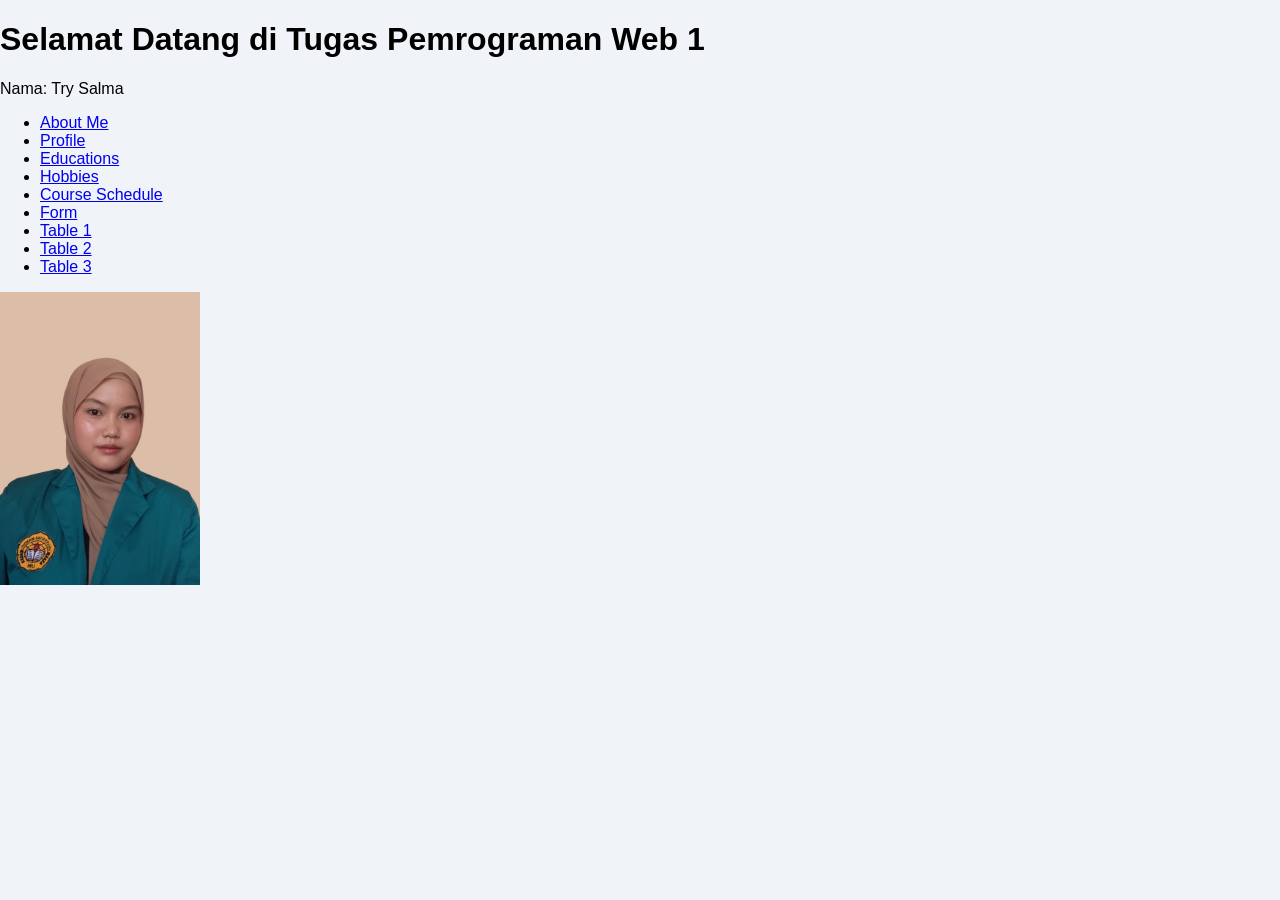
==== index.html @ 3cabd679 "Create index.html" ====
<!DOCTYPE html>
<html>
<head>
<title>Tugas Web 1 - Try Salma</title>
<link rel="stylesheet" href="style.css">
</head>
<body>
<h1>Selamat Datang di Tugas Pemrograman Web 1</h1>
<p>Nama: Try Salma</p>
<ul>
<li><a href="about-me.html">About Me</a></li>
<li><a href="profile.html">Profile</a></li>
<li><a href="educations.html">Educations</a></li>
<li><a href="hobbies.html">Hobbies</a></li>
<li><a href="course-schedule.html">Course Schedule</a></li>
<li><a href="form.html">Form</a></li>
<li><a href="table1.html">Table 1</a></li>
<li><a href="table2.html">Table 2</a></li>
<li><a href="table3.html">Table 3</a></li>
</ul>
<img src="foto-saya.jpg" width="200">
</body>
</html>
---- style.css ----
body {
  font-family: Arial, sans-serif;
  background-color: #f0f4f8;
  margin: 0;
  padding: 0;
}

.navbar {
  background-color: #2c3e50;
  padding: 15px;
  text-align: center;
  position: sticky;
  top: 0;
}

.navbar a {
  color: white;
  text-decoration: none;
  padding: 10px 15px;
  margin: 0 5px;
  background-color: #34495e;
  border-radius: 5px;
  display: inline-block;
  margin-bottom: 5px;
}

.navbar a:hover {
  background-color: #6b7a99;
}

.container {
  background-color: white;
  width: 90%;
  max-width: 1000px;
  margin: 20px auto;
  padding: 20px;
  border-radius: 10px;
  box-shadow: 0 4px 8px rgba(0,0,0,0.1);
}

h2 {
  color: #2c3e50;
  border-bottom: 3px solid #6b7a99;
  padding-bottom: 10px;
}

h3 {
  color: #6b7a99;
}


.container img {
  border-radius: 10px;
  border: 3px solid #6b7a99;
}


table {
  border-collapse: collapse;
  width: 100%;
  margin-top: 15px;
}

th, td {
  border: 1px solid #888;
  padding: 10px;
  text-align: left;
}

th {
  background-color: #6b7a99;
  color: white;
}

td {
  background-color: #e4f1f2;
}


input, textarea, select {
  width: 100%;
  padding: 10px;
  margin: 8px 0;
  border: 1px solid #6b7a99;
  border-radius: 5px;
  background-color: #e4f1f2;
}

button {
  background-color: #6b7a99;
  color: white;
  padding: 10px 20px;
  border: none;
  border-radius: 5px;
  cursor: pointer;
}

button:hover {
  background-color: #2c3e50;
}
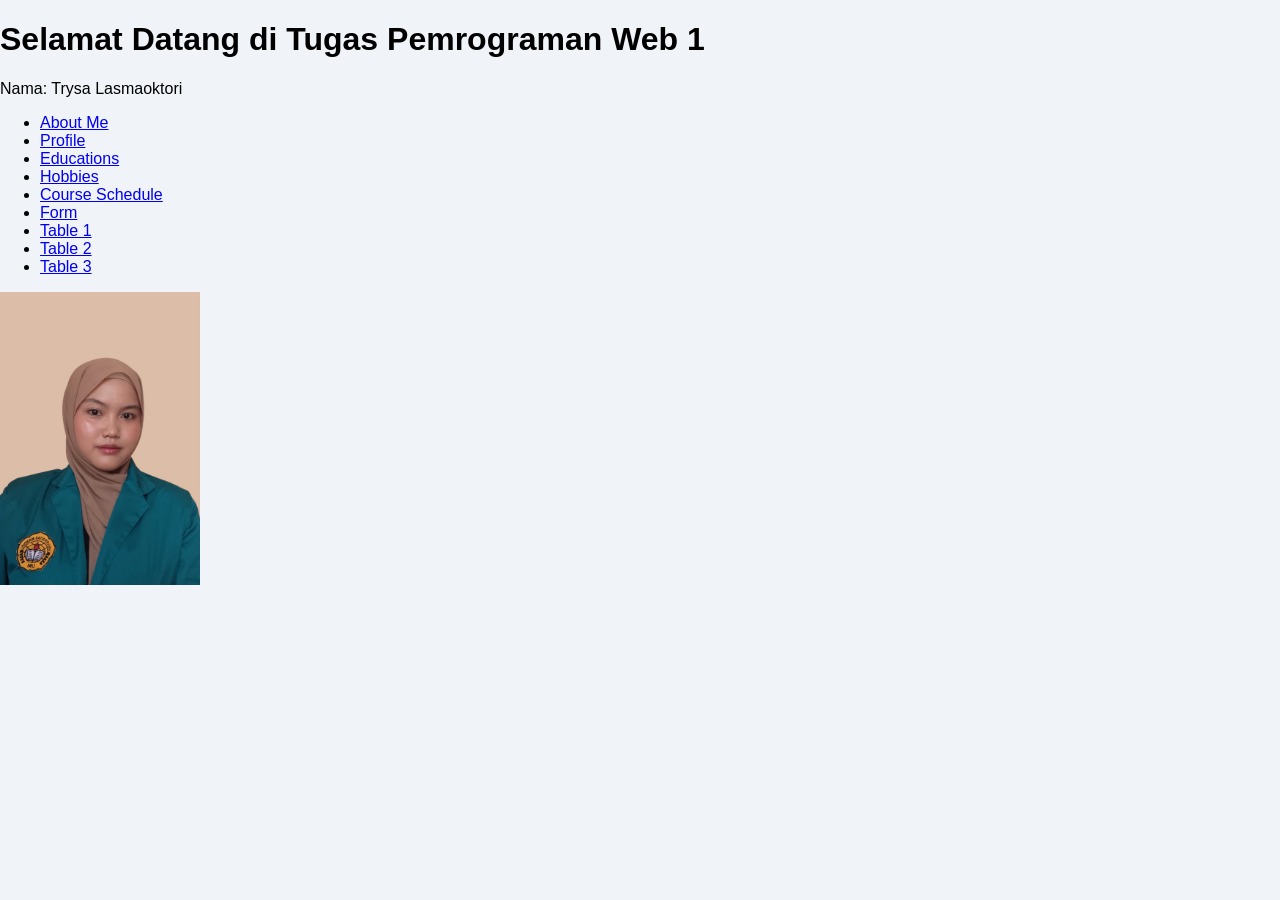
==== commit 693f800d: "Update index.html" ====
--- a/index.html
+++ b/index.html
@@ -1,12 +1,12 @@
 <!DOCTYPE html>
 <html>
 <head>
-<title>Tugas Web 1 - Try Salma</title>
+<title>Tugas Web 1 - Trysa Lasmaoktori</title>
 <link rel="stylesheet" href="style.css">
 </head>
 <body>
 <h1>Selamat Datang di Tugas Pemrograman Web 1</h1>
-<p>Nama: Try Salma</p>
+<p>Nama: Trysa Lasmaoktori</p>
 <ul>
 <li><a href="about-me.html">About Me</a></li>
 <li><a href="profile.html">Profile</a></li>
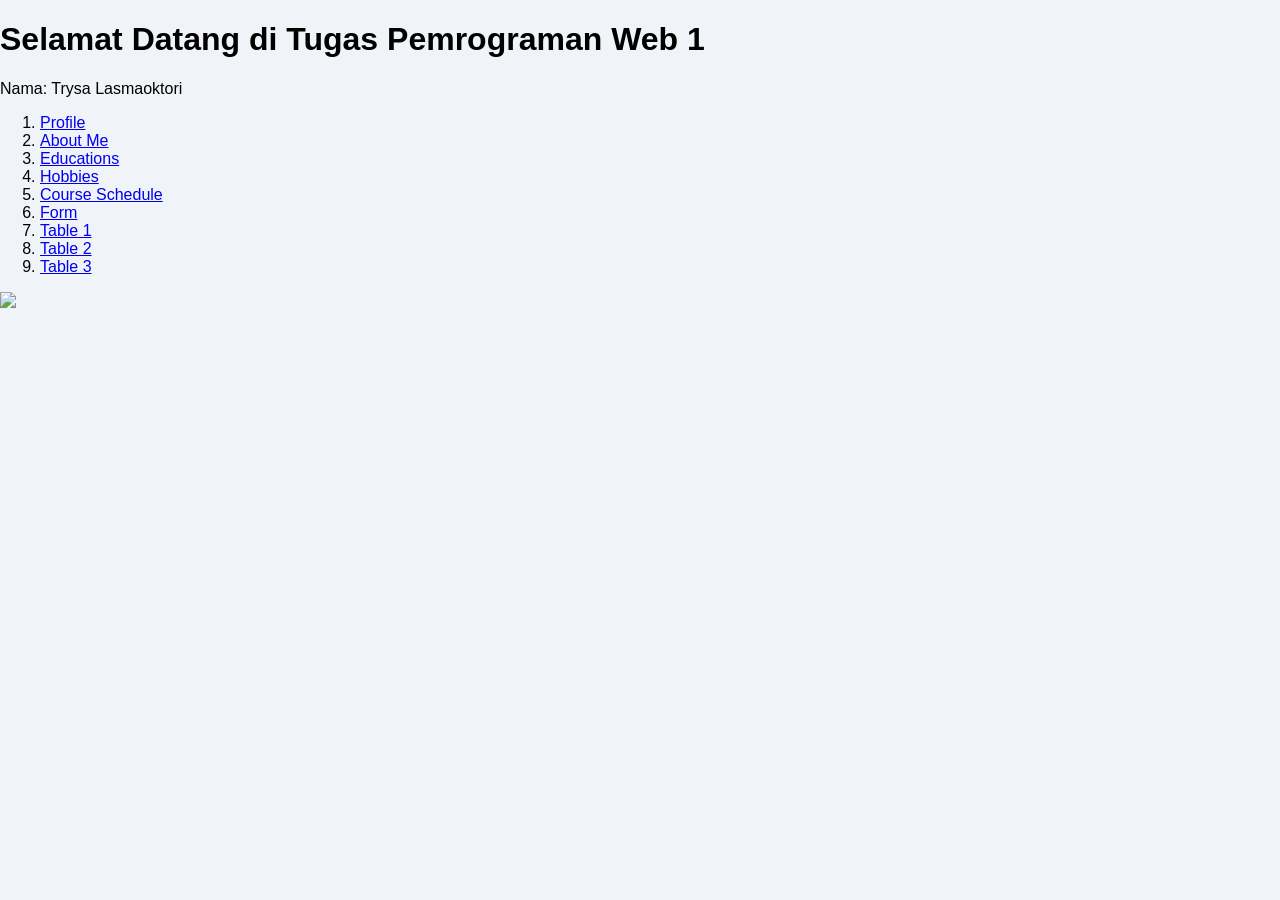
==== commit 05456174: "Update index.html" ====
--- a/index.html
+++ b/index.html
@@ -7,17 +7,17 @@
 <body>
 <h1>Selamat Datang di Tugas Pemrograman Web 1</h1>
 <p>Nama: Trysa Lasmaoktori</p>
-<ul>
-<li><a href="about-me.html">About Me</a></li>
-<li><a href="profile.html">Profile</a></li>
-<li><a href="educations.html">Educations</a></li>
-<li><a href="hobbies.html">Hobbies</a></li>
-<li><a href="course-schedule.html">Course Schedule</a></li>
-<li><a href="form.html">Form</a></li>
-<li><a href="table1.html">Table 1</a></li>
-<li><a href="table2.html">Table 2</a></li>
-<li><a href="table3.html">Table 3</a></li>
-</ul>
-<img src="foto-saya.jpg" width="200">
+<ol>
+  <li><a href="profile.html">Profile</a></li>
+  <li><a href="about-me.html">About Me</a></li>
+  <li><a href="educations.html">Educations</a></li>
+  <li><a href="hobbies.html">Hobbies</a></li>
+  <li><a href="course-schedule.html">Course Schedule</a></li>
+  <li><a href="form.html">Form</a></li>
+  <li><a href="table1.html">Table 1</a></li>
+  <li><a href="table2.html">Table 2</a></li>
+  <li><a href="table3.html">Table 3</a></li>
+</ol>
+<img src="foto .jpg" width="200">
 </body>
 </html>
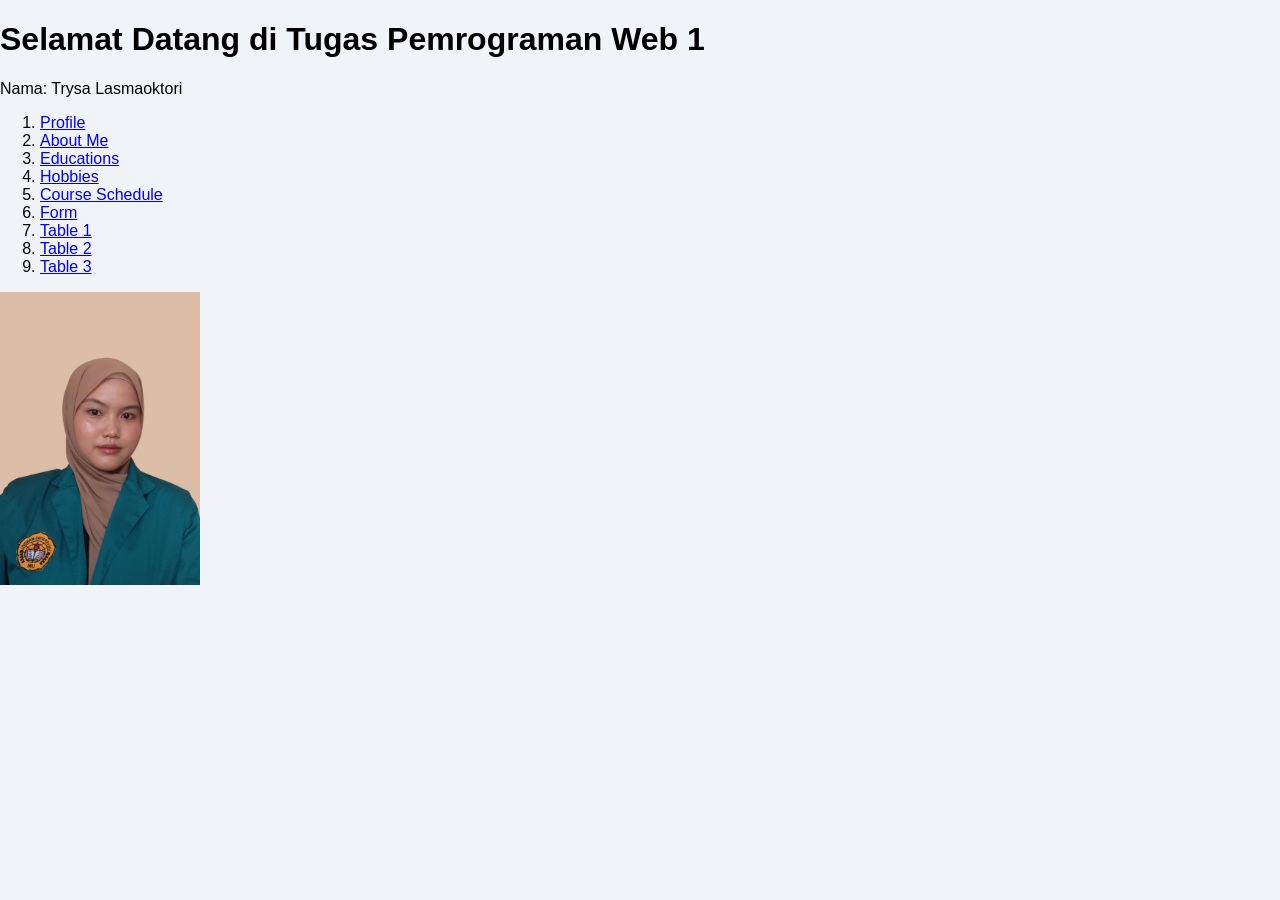
==== commit 28399e4f: "Update index.html" ====
--- a/index.html
+++ b/index.html
@@ -18,6 +18,6 @@
   <li><a href="table2.html">Table 2</a></li>
   <li><a href="table3.html">Table 3</a></li>
 </ol>
-<img src="foto .jpg" width="200">
+<img src="foto-saya.jpg" width="200">
 </body>
 </html>
